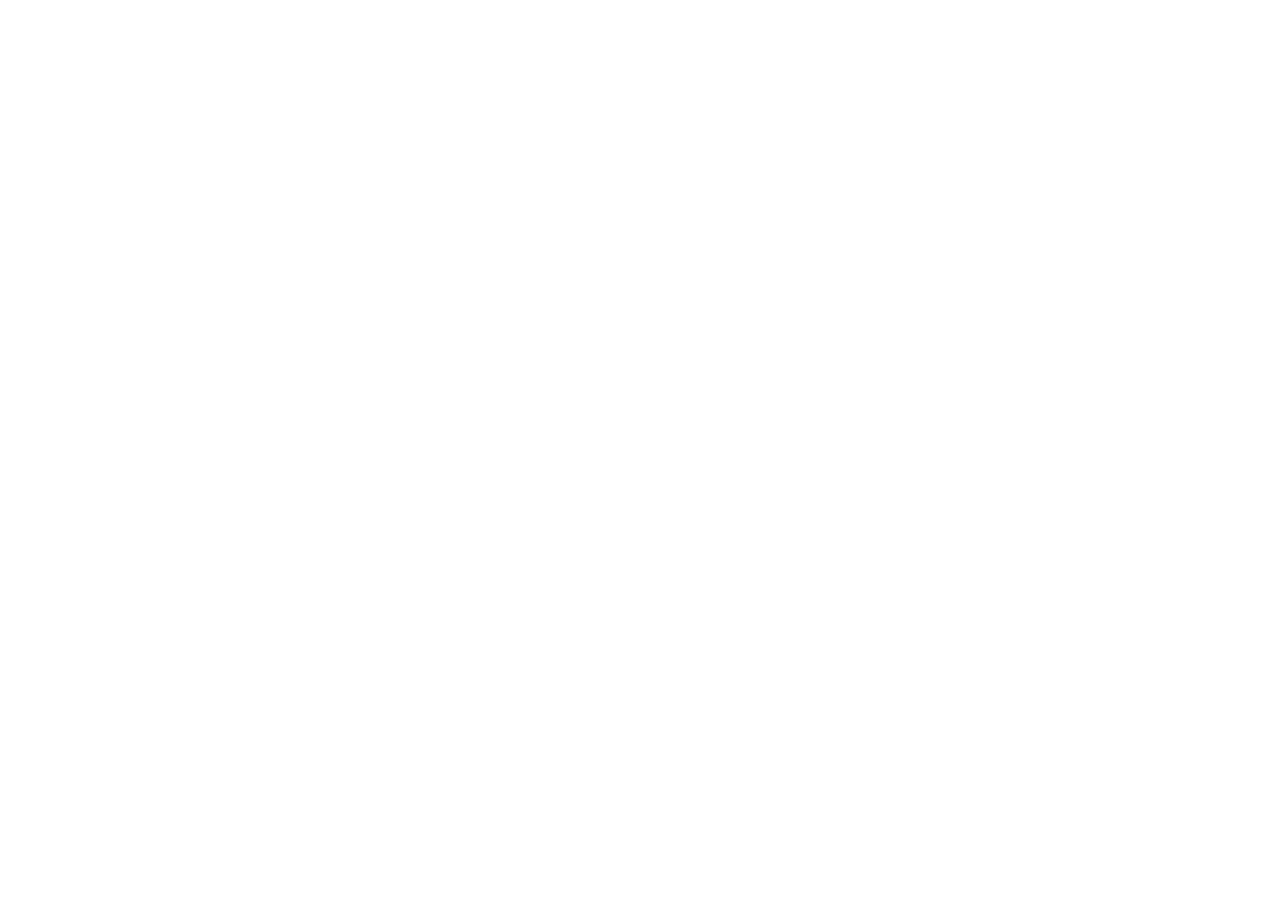
==== docs/index.html @ 023e09f4 "segundo commit" ====
<!DOCTYPE html>
<html lang="en">
  <head>
    <meta charset="UTF-8" />
    <link rel="icon" type="image/png" href="./snowflake-arrow.png" />
    <meta name="viewport" content="width=device-width, initial-scale=1.0" />

    <link
    rel="stylesheet"
    href="https://cdnjs.cloudflare.com/ajax/libs/animate.css/4.1.1/animate.min.css"
    />

    <title>Gif App</title>
    <script type="module" crossorigin src="/assets/index.c2b71158.js"></script>
    <link rel="stylesheet" href="/assets/index.0e584206.css">
  </head>
  <body>
    <div id="root"></div>
    
  </body>
</html>
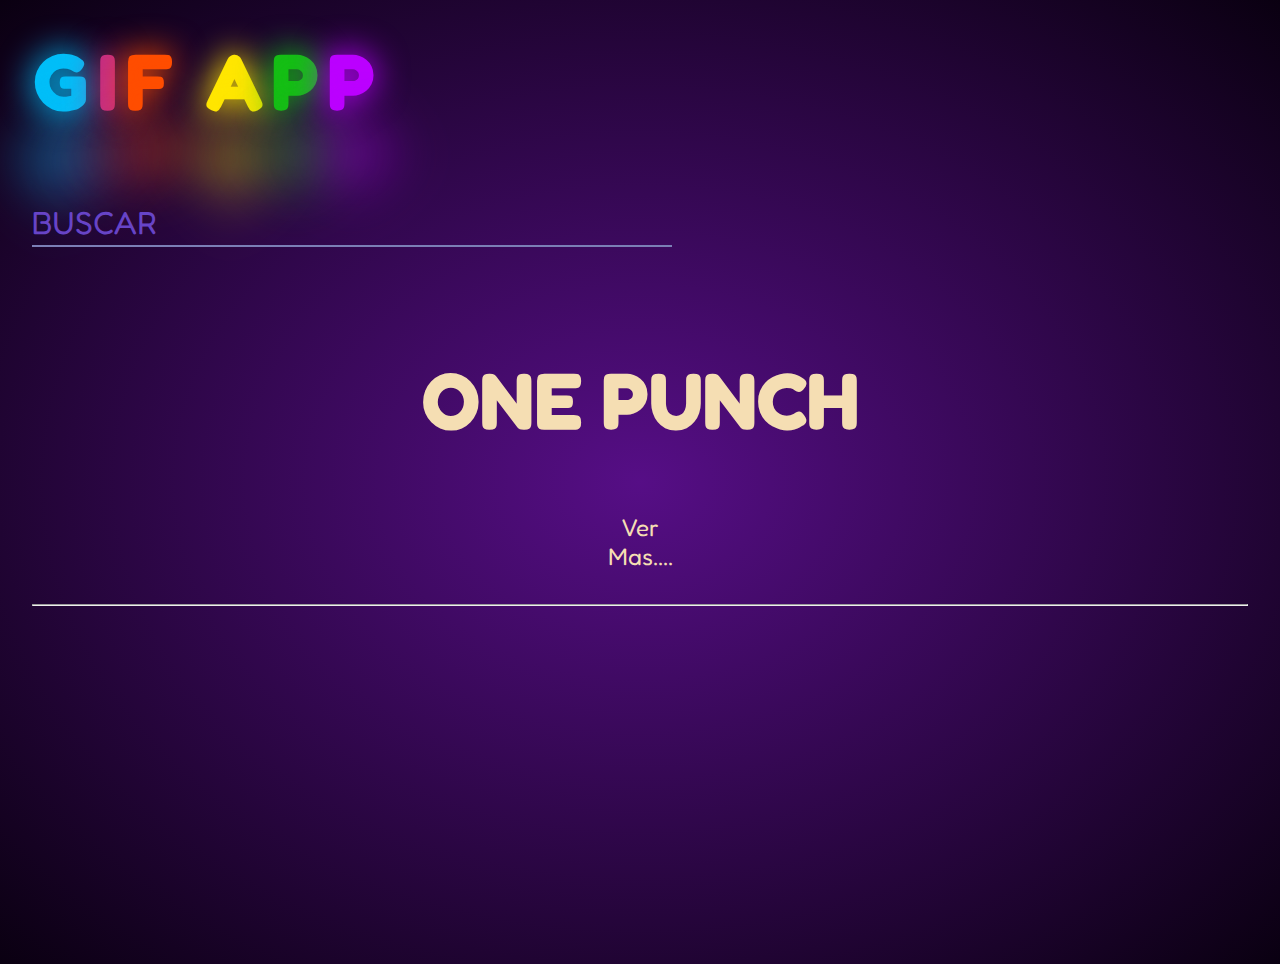
==== commit 1c9f1ec2: "sacando la version para produccion" ====
--- a/docs/index.html
+++ b/docs/index.html
@@ -11,8 +11,8 @@
     />
 
     <title>Gif App</title>
-    <script type="module" crossorigin src="/assets/index.c2b71158.js"></script>
-    <link rel="stylesheet" href="/assets/index.0e584206.css">
+    <script type="module" crossorigin src="./assets/index.2cb189d2.js"></script>
+    <link rel="stylesheet" href="./assets/index.aa9579e9.css">
   </head>
   <body>
     <div id="root"></div>
--- a/docs/assets/index.aa9579e9.css
+++ b/docs/assets/index.aa9579e9.css
@@ -0,0 +1 @@
+@import"https://fonts.googleapis.com/css2?family=Fredoka+One&display=swap";@import"https://cdnjs.cloudflare.com/ajax/libs/animate.css/4.1.1/animate.min.css";*{margin:0;font-family:Fredoka One}body{min-height:100vh;background:-webkit-radial-gradient(#560e86,#0a0011);padding:2rem}img{width:100%;border-radius:10px}h1{font-size:2rem}#G{--l: "G";color:#00bef8}#I{--l: "I";color:#c42d85}#F{--l: "F";color:#ff4d00}#A{--l: "A";color:#ffe600}#P{--l: "P";color:#14be14}#Pi{--l: "P";color:#b0f}.Container{display:flex;flex-direction:row;gap:1.5rem;flex-wrap:wrap}.container span{font-size:5rem;font-weight:700;position:relative;cursor:pointer;transition:all .3s ease-in-out;letter-spacing:.5rem}.container span:before{content:var(--l);position:absolute;transform:scale(1.1);filter:blur(15px)}.container span:after{content:var(--l);position:absolute;top:80%;left:0;filter:blur(30px);transform:rotate(50deg)}.container span:hover{filter:contrast(250%)}.form-control{position:relative;margin:20px 0 40px;width:50vw;margin-top:4rem}.form-control input{background-color:transparent;border:0;border-bottom:2px rgb(123,127,182) solid;display:block;width:100%;padding:25px 0 5px;font-size:18px;color:#fff}.form-control input:focus,.form-control input:valid{outline:0;border-bottom-color:#add8e6}.form-control label{position:absolute;top:10px;left:0;pointer-events:none}.form-control label span{display:inline-block;font-size:2rem;min-width:5px;color:#6744c7;transition:.3s cubic-bezier(.68,-.55,.265,1.55)}.form-control input:focus+label span,.form-control input:valid+label span{color:#add8e6;transform:translateY(-30px)}.gifGrid{display:flex;flex-wrap:wrap;gap:15px;justify-content:center}.gifCard{align-items:center;align-content:center;overflow:hidden;display:flex;flex-direction:column;justify-content:center;gap:10px}.gifCard:hover{transform:scale(1.1);transition:1s}.title{font-size:1.5rem;font-weight:700;color:#fff}.categoria{text-align:center;color:wheat;font-weight:700;font-size:5rem;margin:2rem;padding-top:2rem}.Gif-grid{display:flex;flex-direction:column;justify-content:center}.verMas{width:min-content;align-self:center;background:transparent;border:none;color:wheat;margin:2rem;cursor:pointer;font-size:1.5rem}
